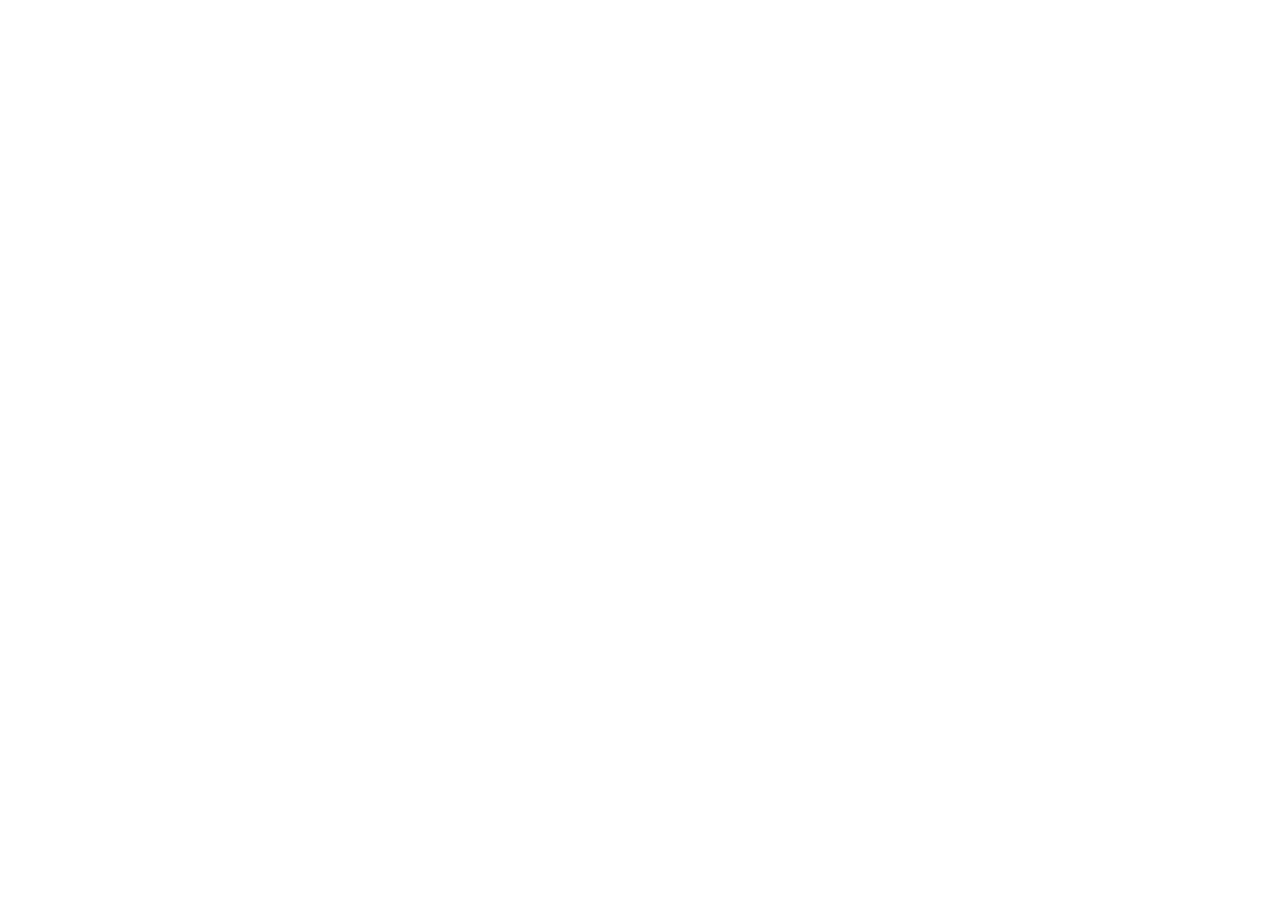
==== week-01-HTML-CSS-assignment/100xdevs-landing-page/index.html @ b8983ac8 "add boilerplate and link file with css file" ====
<!DOCTYPE html>
<html lang="en">
<head>
    <meta charset="UTF-8">
    <meta name="viewport" content="width=device-width, initial-scale=1.0">
    <title>100xdevs|landing page</title>
    <link rel="stylesheet" href="style.css">
</head>
<body>
    
</body>
</html>
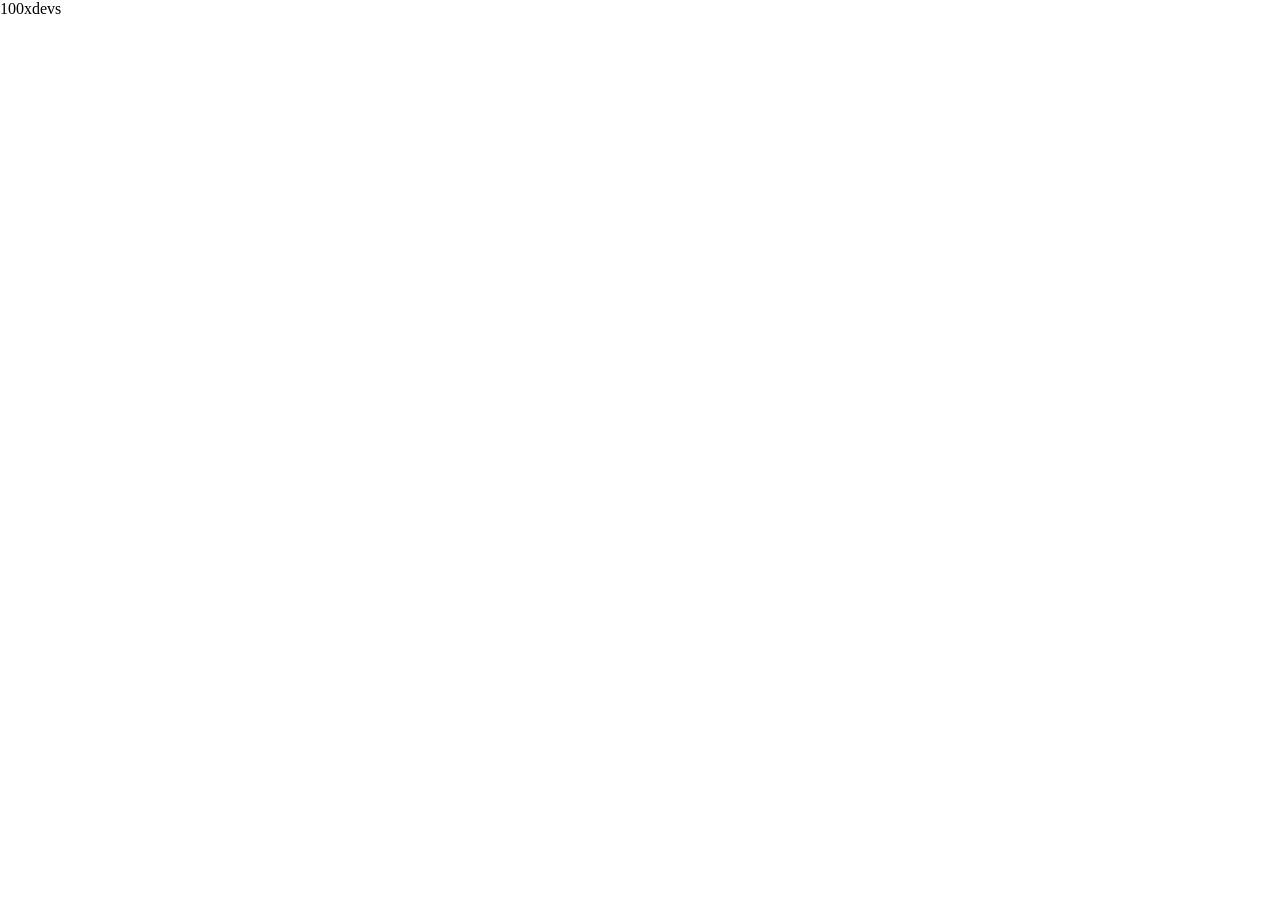
==== commit c399bee3: "add 100xlogo" ====
--- a/week-01-HTML-CSS-assignment/100xdevs-landing-page/index.html
+++ b/week-01-HTML-CSS-assignment/100xdevs-landing-page/index.html
@@ -7,6 +7,7 @@
     <link rel="stylesheet" href="style.css">
 </head>
 <body>
+    100xdevs
     
 </body>
 </html>
--- a/week-01-HTML-CSS-assignment/100xdevs-landing-page/style.css
+++ b/week-01-HTML-CSS-assignment/100xdevs-landing-page/style.css
@@ -0,0 +1,9 @@
+*{
+    margin: 0;
+    padding: 0;
+    box-sizing: border-box;
+}
+body{
+    background-color: white;
+
+}
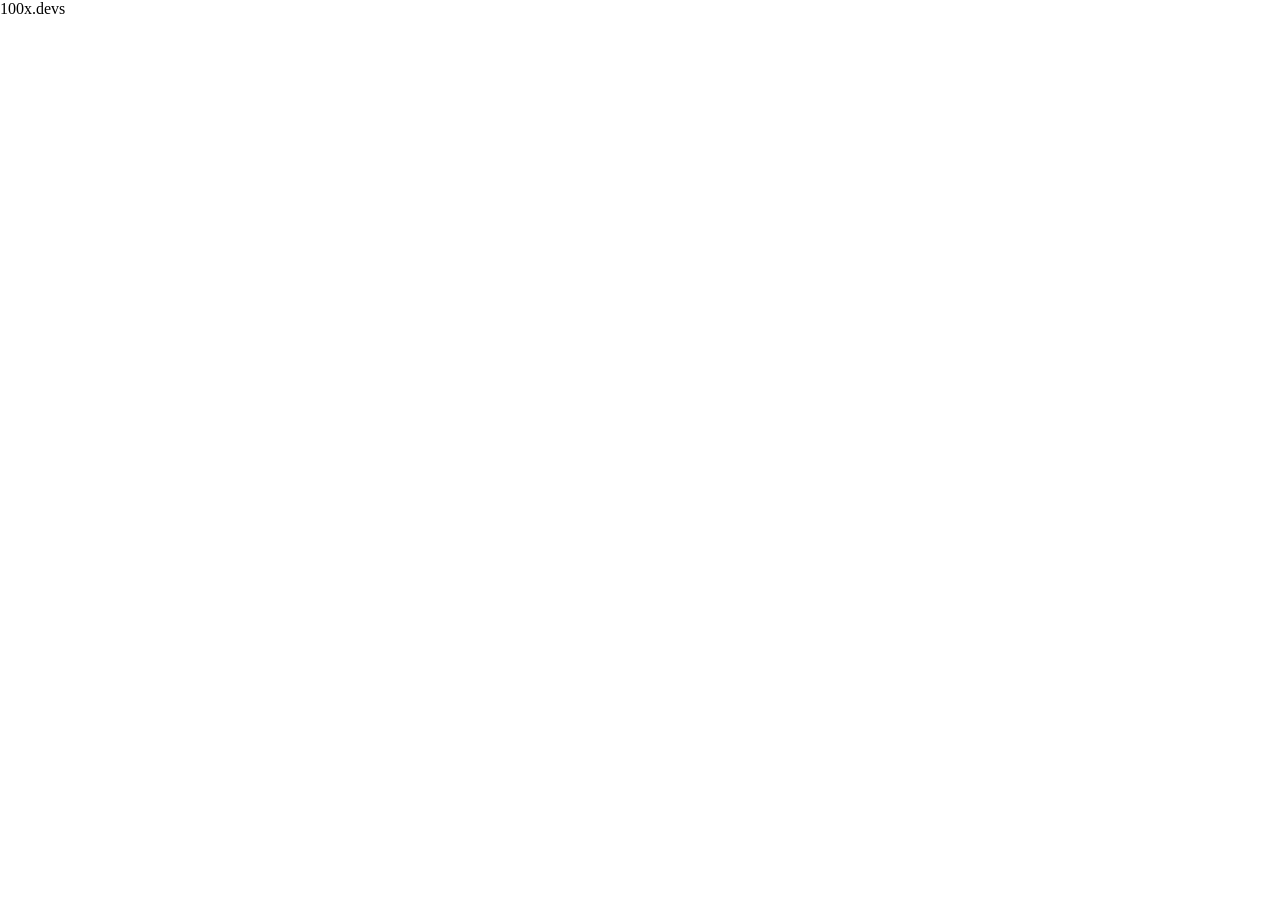
==== commit d26d16ed: "add header main and footer section" ====
--- a/week-01-HTML-CSS-assignment/100xdevs-landing-page/index.html
+++ b/week-01-HTML-CSS-assignment/100xdevs-landing-page/index.html
@@ -7,7 +7,17 @@
     <link rel="stylesheet" href="style.css">
 </head>
 <body>
-    100xdevs
+    <header>
+        <nav>
+            <p>100x.devs</p>
+        </nav>
+    </header>
+    <main>
+
+    </main>
+    <footer>
+        
+    </footer>
     
 </body>
 </html>
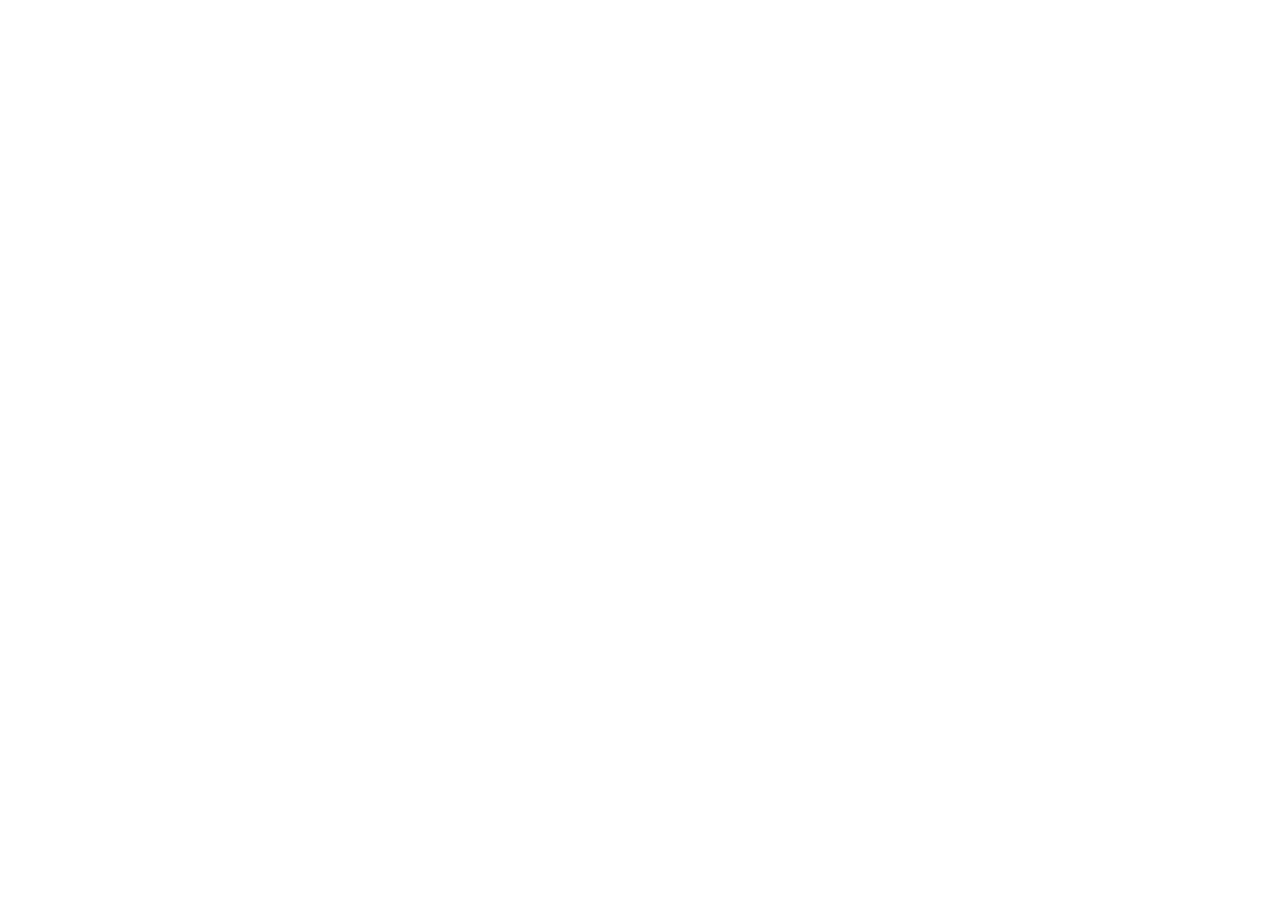
==== commit 0fc447d9: "start 100xdevs-landing-page project" ====
--- a/week-01-HTML-CSS-assignment/100xdevs-landing-page/index.html
+++ b/week-01-HTML-CSS-assignment/100xdevs-landing-page/index.html
@@ -3,21 +3,9 @@
 <head>
     <meta charset="UTF-8">
     <meta name="viewport" content="width=device-width, initial-scale=1.0">
-    <title>100xdevs|landing page</title>
-    <link rel="stylesheet" href="style.css">
+    <title>100x-landing-page</title>
 </head>
 <body>
-    <header>
-        <nav>
-            <p>100x.devs</p>
-        </nav>
-    </header>
-    <main>
-
-    </main>
-    <footer>
-        
-    </footer>
     
 </body>
 </html>
